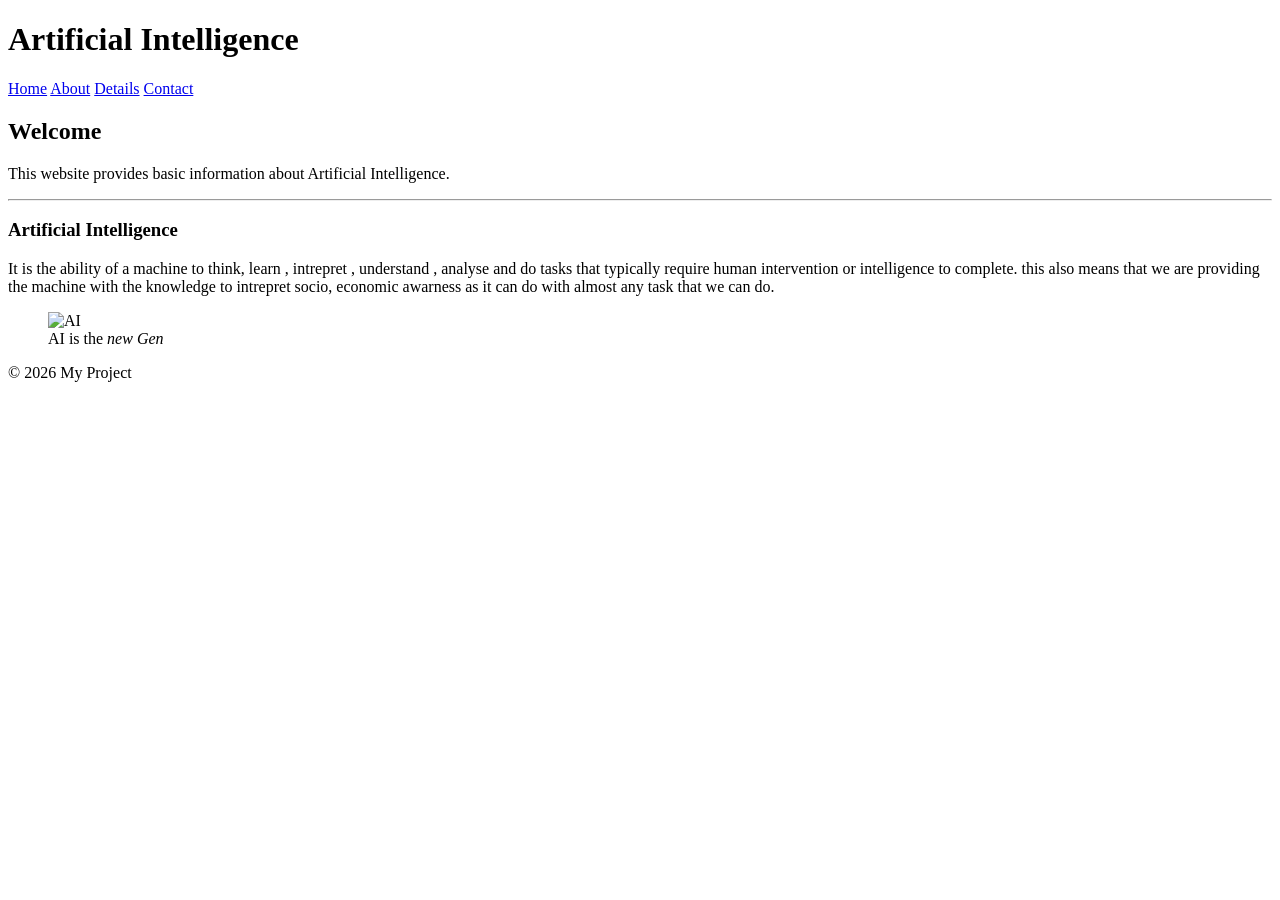
==== index.html @ 25cf904f "added css styling and updated pages" ====
<!DOCTYPE html>
<html lang="en">
<head>
    <title>AI Info Site</title>
    <link rel="stylesheet" href="style.css">
</head>
<body>

<header>
    <h1>Artificial Intelligence</h1>
    <nav>
        <a href="index.html">Home</a>
        <a href="about.html">About</a>
        <a href="details.html">Details</a>
        <a href="contact.html">Contact</a>
    </nav>
</header>

<main>
    <section>
    <h2>Welcome</h2>
    <p>This website provides basic information about Artificial Intelligence.</p>
    </section>
    <hr>
    <section>
        <h3>Artificial Intelligence</h3>
        <p> It is the ability of a machine to think, learn , intrepret , understand , analyse and do tasks that typically require human intervention or intelligence to
            complete. this also means that we are providing the machine with the knowledge to intrepret socio, economic awarness as it can do with almost any task that 
            we can do.
        </p>
        <figure>
            <img src="https://incubator.ucf.edu/wp-content/uploads/2023/07/artificial-intelligence-new-technology-science-futuristic-abstract-human-brain-ai-technology-cpu-central-processor-unit-chipset-big-data-machine-learning-cyber-mind-domination-generative-ai-scaled-1.jpg" alt="AI">
            <figcaption>AI is the <em>new Gen</em></figcaption>
        </figure>
    </section>
</main>

<footer>
    <p>© 2026 My Project</p>
</footer>

</body>
</html>
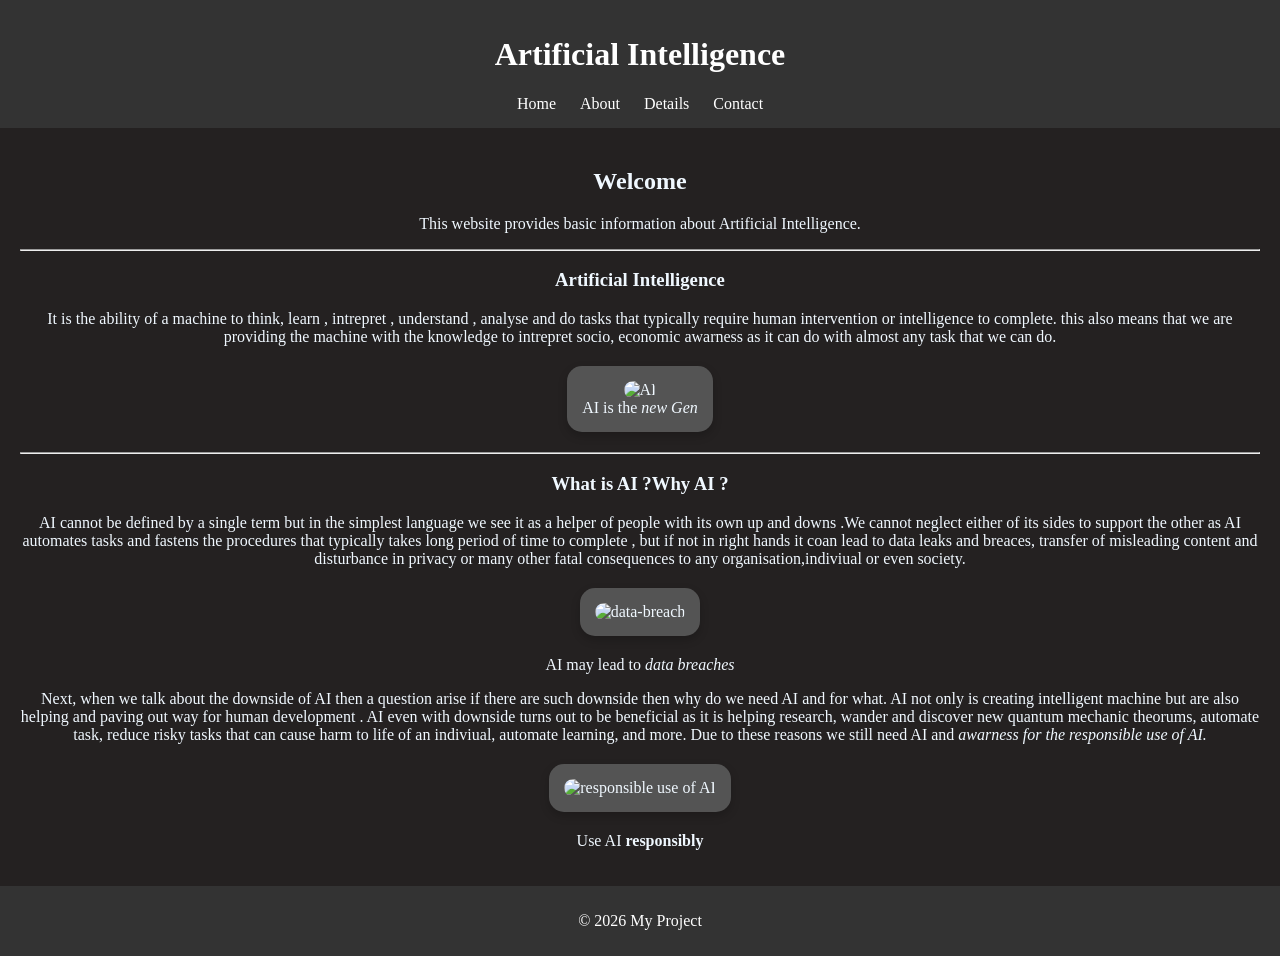
==== commit d19a0885: "update" ====
--- a/index.html
+++ b/index.html
@@ -2,7 +2,7 @@
 <html lang="en">
 <head>
     <title>AI Info Site</title>
-    <link rel="stylesheet" href="style.css">
+    <link rel="stylesheet" href="styles.css">
 </head>
 <body>
 
@@ -29,8 +29,38 @@
             we can do.
         </p>
         <figure>
-            <img src="https://incubator.ucf.edu/wp-content/uploads/2023/07/artificial-intelligence-new-technology-science-futuristic-abstract-human-brain-ai-technology-cpu-central-processor-unit-chipset-big-data-machine-learning-cyber-mind-domination-generative-ai-scaled-1.jpg" alt="AI">
+            <div class="img-box">
+            <img src="https://incubator.ucf.edu/wp-content/uploads/2023/07/artificial-intelligence-new-technology-science-futuristic-abstract-human-brain-ai-technology-cpu-central-processor-unit-chipset-big-data-machine-learning-cyber-mind-domination-generative-ai-scaled-1.jpg" alt="AI" width="400" height="300">
             <figcaption>AI is the <em>new Gen</em></figcaption>
+            </div>
+        </figure>
+    </section>
+    <hr>
+    <section>
+        <h3>What is AI &#63;Why AI &#63;</h3>
+        <p>
+            AI cannot be defined by a single term but in the simplest language we see it as a helper of people with its own up and downs
+            .We cannot neglect either of its sides to support the other as AI automates tasks and fastens the procedures that typically 
+            takes long period of time to complete , but if not in right hands it coan lead to data leaks and breaces, transfer of misleading
+            content and disturbance in privacy or many other fatal consequences to any organisation,indiviual or even society.
+        </p>
+        <figure>
+            <div class="img-box">
+                <img src="https://image-optimizer.cyberriskalliance.com/unsafe/1920x0/https://files.cyberriskalliance.com/wp-content/uploads/2023/12/1226_data_leak.jpg" alt="data-breach">
+            </div>
+            <figcaption>AI may lead to <em>data breaches</em> </figcaption>
+        </figure>
+        <p>
+            Next, when we talk about the downside of AI then a question arise if there are such downside then why do we need AI and for what. AI not only is creating
+            intelligent machine but are also helping and paving out way for human development . AI even with downside turns out to be beneficial as it is helping research,
+            wander and discover new quantum mechanic theorums, automate task, reduce risky tasks that can cause harm to life of an indiviual, automate learning, and more. Due to
+            these reasons we still need AI and <em> awarness for the responsible use of AI.</em>
+        </p>
+        <figure>
+            <div class="img-box">
+                <img src="https://miro.medium.com/1*WgrU0ew6NLiJNEge4hjQug.png" alt="responsible use of AI">
+            </div>
+            <figcaption>Use AI <strong>responsibly</strong></figcaption>
         </figure>
     </section>
 </main>
--- a/styles.css
+++ b/styles.css
@@ -0,0 +1,60 @@
+body {
+    font-family: cursive;
+    margin: 0;
+    padding: 0;
+    color: aliceblue;
+    background-color: #242121;
+    text-align: center;
+}
+
+header {
+    background-color: #333;
+    color: white;
+    padding: 15px;
+    text-align: center;
+}
+
+nav a {
+    color: white;
+    margin: 10px;
+    text-decoration: none;
+}
+
+nav a:hover {
+    text-decoration: underline;
+}
+
+main {
+    padding: 20px;
+}
+
+footer {
+    background-color: #333;
+    color: white;
+    text-align: center;
+    padding: 10px;
+}
+.img-box {
+    background-color: #e0e0e0;   /* rectangle background */
+    padding: 15px;               /* space around image */
+    border-radius: 15px;         /* rounded corners */
+    width: fit-content;
+    box-align: center;
+}
+
+.img-box img {
+    width: 400px;
+    border-radius: 10px;         /* round image corners */
+}
+.img-box {
+    background-color: rgb(84, 84, 84);
+    padding: 15px;
+    border-radius: 15px;
+    width: fit-content;
+    box-shadow: 0 4px 10px rgba(0,0,0,0.2);
+    box-align: center;
+}
+.img-box {
+    margin: 20px auto;
+    text-align: center;
+}
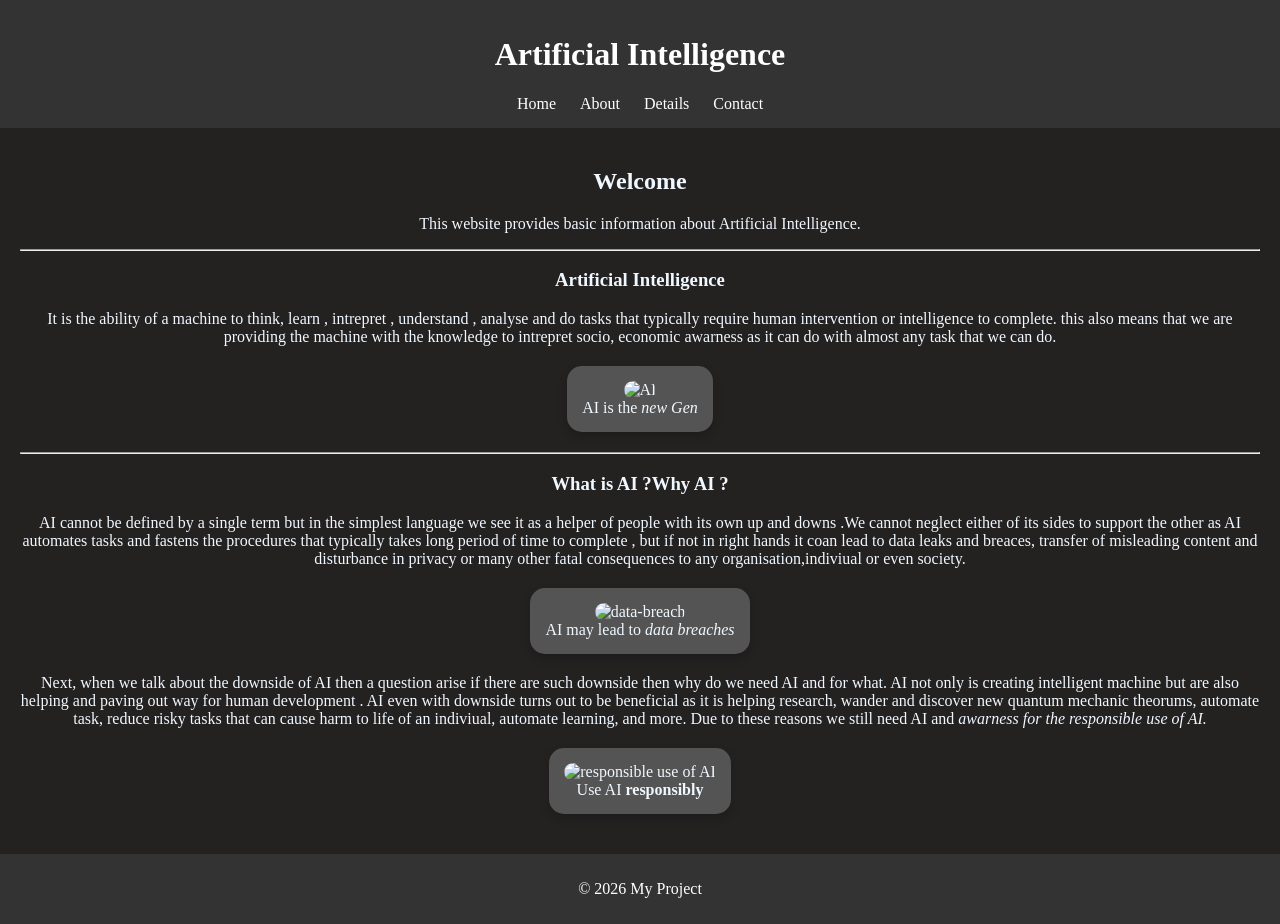
==== commit 61c0159f: "added and updated pages" ====
--- a/index.html
+++ b/index.html
@@ -47,8 +47,8 @@
         <figure>
             <div class="img-box">
                 <img src="https://image-optimizer.cyberriskalliance.com/unsafe/1920x0/https://files.cyberriskalliance.com/wp-content/uploads/2023/12/1226_data_leak.jpg" alt="data-breach">
+            <figcaption>AI may lead to <em>data breaches</em> </figcaption>
             </div>
-            <figcaption>AI may lead to <em>data breaches</em> </figcaption>
         </figure>
         <p>
             Next, when we talk about the downside of AI then a question arise if there are such downside then why do we need AI and for what. AI not only is creating
@@ -59,8 +59,8 @@
         <figure>
             <div class="img-box">
                 <img src="https://miro.medium.com/1*WgrU0ew6NLiJNEge4hjQug.png" alt="responsible use of AI">
+            <figcaption>Use AI <strong>responsibly</strong></figcaption>
             </div>
-            <figcaption>Use AI <strong>responsibly</strong></figcaption>
         </figure>
     </section>
 </main>
--- a/styles.css
+++ b/styles.css
@@ -57,4 +57,32 @@
 .img-box {
     margin: 20px auto;
     text-align: center;
+}
+.form-box {
+    background: rgb(68, 68, 68);
+    padding: 20px;
+    border-radius: 15px;
+    width: 320px;
+    margin: 40px auto;
+    box-shadow: 0 4px 10px rgba(0,0,0,0.2);
+    text-align: center;
+}
+
+input, textarea {
+    width: 70%;
+    padding: 4px;
+    margin-top: 2px;
+}
+
+button {
+    background: #000000;
+    color: rgb(255, 255, 255);
+    padding: 10px;
+    border: none;
+    cursor: pointer;
+    width: 100%;
+}
+
+button:hover {
+    background: #595858;
 }
